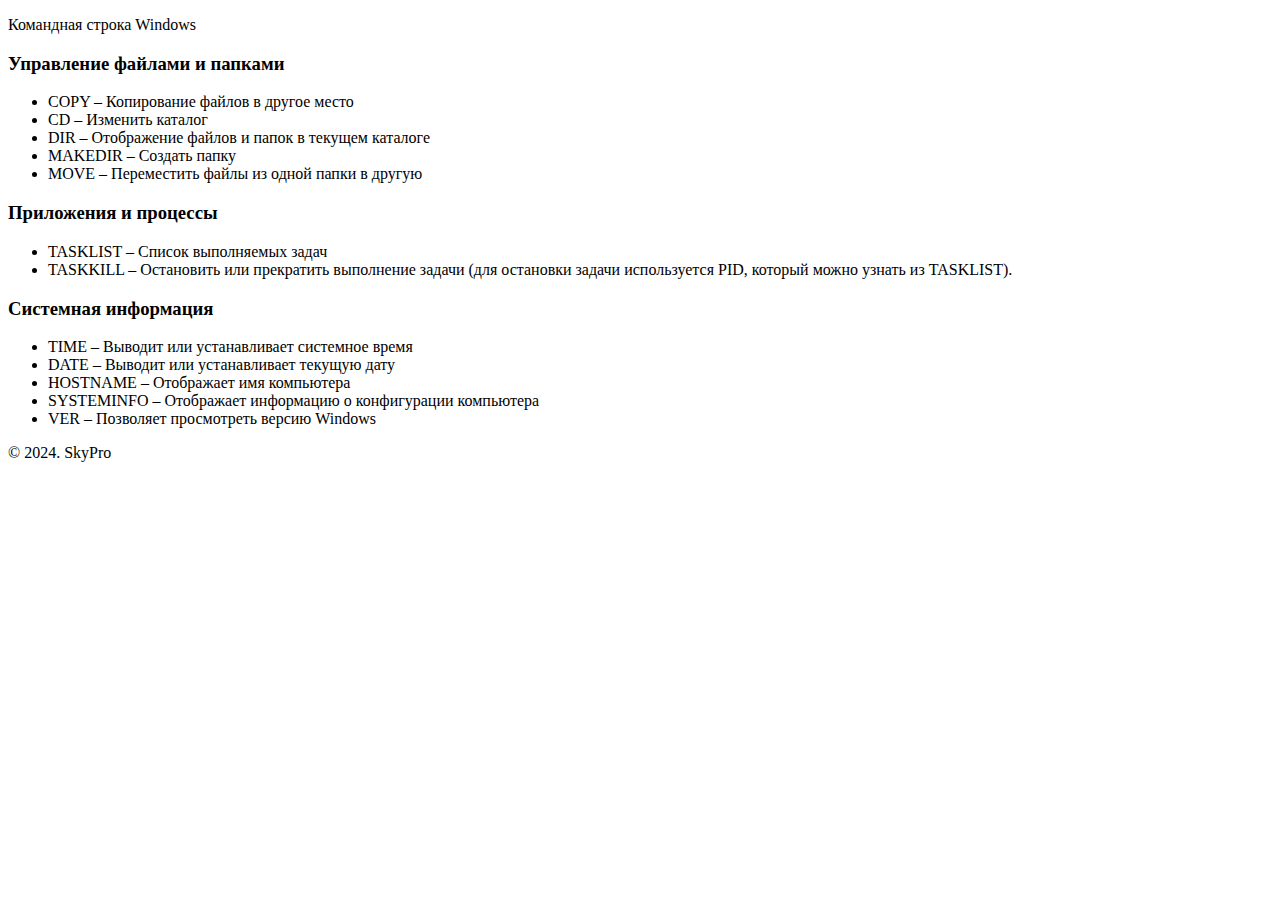
==== html/cmd.html @ 835efaec "Update cmd.html" ====
<!DOCTYPE html>
<html>
   <head>
      <title>Portal for QA</title>
      <link rel="stylesheet" type="text/css" href="../css/style.css">
      <link rel="stylesheet" type="text/css" href="../css/font-awesome.css">
      <link rel="shortcut icon" href="../img/fav.ico" type="image/x-icon">
      <link href="https://fonts.googleapis.com/css?family=Montserrat:700" rel="stylesheet">
      <meta charset="utf-8">
      <meta name="viewport" content="width=device-width, initial-scale=1">
   </head>
   <body>
      <!--Card-->
      <div class="card animated fadeIn">
         <p class="subtitle">Командная строка Windows</p>
         <h3 id="rt-0"> Управление файлами и папками</h3>
         <ul>
            <li>COPY – Копирование файлов в другое место</li>
            <li>CD – Изменить каталог</li>
            <li>DIR – Отображение файлов и папок в текущем каталоге</li>
            <li>MAKEDIR – Создать папку</li>
            <li>MOVE – Переместить файлы из одной папки в другую</li>
         </ul>
         <h3 id="rt-1">Приложения и процессы</h3>
         <ul>
            <li>TASKLIST – Список выполняемых задач</li>
            <li>TASKKILL – Остановить или прекратить выполнение задачи (для остановки задачи используется PID, который можно узнать из TASKLIST).</li>
         </ul>
         <h3 id="rt-3">Системная информация</h3>
         <ul>
            <li>TIME – Выводит или устанавливает системное время</li>
            <li>DATE – Выводит или устанавливает текущую дату</li>
            <li>HOSTNAME – Отображает имя компьютера</li>
            <li>SYSTEMINFO – Отображает информацию о конфигурации компьютера</li>
            <li>VER – Позволяет просмотреть версию Windows</li>
         </ul>
      </div>
      <!--footer-->
      <footer class="animated fadeIn">
         &copy; 2024. SkyPro
      </footer>
   </body>
</html>
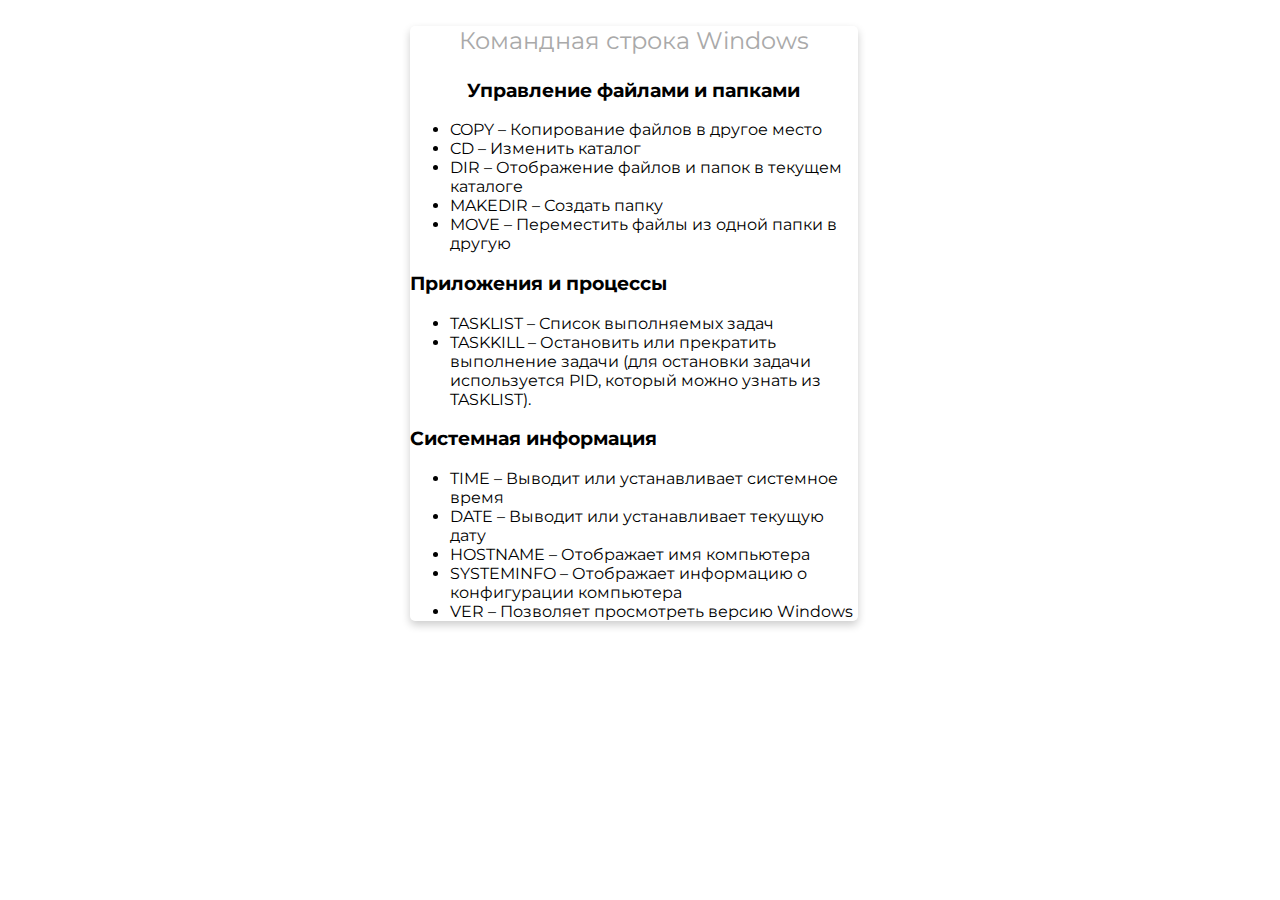
==== commit 863cf44e: "Update cmd.html" ====
--- a/html/cmd.html
+++ b/html/cmd.html
@@ -12,8 +12,8 @@
    <body>
       <!--Card-->
       <div class="card animated fadeIn">
-         <p class="subtitle">Командная строка Windows</p>
-         <h3 id="rt-0"> Управление файлами и папками</h3>
+         <p class="subtitle"align="center">Командная строка Windows</p>
+         <h3 id="rt-0"align="center"> Управление файлами и папками</h3>
          <ul>
             <li>COPY – Копирование файлов в другое место</li>
             <li>CD – Изменить каталог</li>
--- a/css/style.css
+++ b/css/style.css
@@ -0,0 +1,301 @@
+* {
+	font-family: 'Montserrat', sans-serif;
+}
+
+body {
+	width: 100%;
+	margin: 0px;
+	background-image: url(../ico/bng.jpg);
+	background-repeat: repeat-y no-repeat;
+	background-size: cover;
+	background-position: center;
+	background-attachment: fixed;
+}
+
+.icons>a {
+	text-decoration: none;
+	color: darkgray;
+}
+
+.location>a {
+	text-decoration: none;
+	color: white;
+}
+
+.location:hover {
+	box-shadow: 0 8px 16px 0 rgba(0, 0, 0, 0.2);
+}
+
+
+/*---------- Responsive Grid ---------------*/
+
+@media screen and (min-width: 1001px) {
+	.card {
+		margin-left: 32%;
+		margin-top: 2%;
+		padding: 0px;
+		background-color: white;
+		box-shadow: 0 4px 8px 0 rgba(0, 0, 0, 0.2);
+		transition: 0.3s;
+		width: 35%;
+		border-radius: 5px;
+	}
+	.card:hover {
+		box-shadow: 0 8px 16px 0 rgba(0, 0, 0, 1);
+	}
+	img {
+		border: 20px solid white;
+		border-radius: 50%;
+		margin-top: 8%;
+		margin-bottom: -15% !important;
+		width: 30%;
+	}
+	.name {
+		text-align: center;
+		font-size: 2.8em;
+		color: gainsboro;
+		margin-top: 15%;
+		margin-bottom: auto;
+		text-transform: capitalize;
+	}
+	hr {
+		width: 93%;
+		height: 2px;
+		background-color: gainsboro;
+		border: 0px;
+	}
+	.subtitle {
+		text-align: center;
+		font-size: 1.5em;
+		color: darkgray;
+	}
+	.icons {
+		font-size: 18px;
+		text-align: center;
+		margin-right: 0px;
+		margin-left: 0px;
+		color: darkgray;
+		margin-bottom: 40px;
+	}
+	.location {
+		text-align: center;
+		color: white;
+		font-size: 1.5em;
+		display: inline-block;
+		background-color: rgba(175,133,255,1);
+		padding: 10px;
+		margin-left: 7%;
+		margin-right: 7%;
+		border-radius: 8px;
+	}
+}
+
+@media (min-width: 100px) and (max-width: 728px) and (orientation:portrait) {
+	body {
+		width: 100%;
+		margin: 0px;
+		background: url(../img/bg.jpg) fixed no;
+		overflow-x: hidden;
+	}
+	hr {
+		width: 93%;
+		height: 2px;
+		background-color: gainsboro;
+		border: 0px;
+	}
+	.card {
+		margin-top: 10%;
+		margin-left: 2%;
+		margin-right: 0px;
+		background-color: white;
+		box-shadow: 0 4px 8px 0 rgba(0, 0, 0, 0.2);
+		transition: 0.3s;
+		width: 95%;
+		border-radius: 5px;
+	}
+	.card:hover {
+		box-shadow: 0 8px 16px 0 rgba(0, 0, 0, 1);
+	}
+	img {
+		border: 15px solid white;
+		margin-bottom: -20% !important;
+		border-radius: 50%;
+		width: 33%;
+	}
+	.name {
+		padding-right: 4px;
+		padding-left: 4px;
+		text-align: center;
+		font-size: 2.5em;
+		color: gainsboro;
+		margin-top: 16%;
+		margin-bottom: auto;
+		text-transform: capitalize;
+	}
+	.subtitle {
+		text-align: center;
+		font-size: 1.2em;
+		color: darkgray;
+	}
+	.icons {
+		font-size: 11px;
+		text-align: center;
+		margin-right: 0px;
+		margin-left: 0px;
+		color: darkgray;
+		margin-bottom: 40px;
+	}
+	.location {
+		text-align: center;
+		color: white;
+		font-size: 0.8em;
+		display: inline-block;
+		background-color: rgba(175,133,255,1);
+		padding: 10px;
+		margin-left: 7%;
+		margin-right: 7%;
+		border-radius: 8px;
+	}
+}
+
+@media (min-width: 100px) and (max-width: 728px) and (orientation:landscape) {
+	body {
+		width: 100%;
+		margin: 0px;
+		background: url(../img/bg.jpg) fixed no;
+		overflow-x: hidden;
+	}
+	hr {
+		width: 93%;
+		height: 2px;
+		background-color: gainsboro;
+		border: 0px;
+	}
+	.card {
+		margin-top: 6%;
+		margin-left: 9%;
+		margin-right: 0px;
+		background-color: white;
+		box-shadow: 0 4px 8px 0 rgba(0, 0, 0, 0.2);
+		transition: 0.3s;
+		width: 80%;
+		border-radius: 5px;
+	}
+	.card:hover {
+		box-shadow: 0 8px 16px 0 rgba(0, 0, 0, 1);
+	}
+	img {
+		border: 15px solid white;
+		margin-bottom: -15% !important;
+		border-radius: 50%;
+		width: 25%;
+	}
+	.name {
+		padding-right: 4px;
+		padding-left: 4px;
+		text-align: center;
+		font-size: 2.8em;
+		color: gainsboro;
+		margin-top: 16%;
+		margin-bottom: auto;
+		text-transform: capitalize;
+	}
+	.subtitle {
+		text-align: center;
+		font-size: 1.9em;
+		color: darkgray;
+	}
+	.icons {
+		font-size: 18px;
+		text-align: center;
+		margin-right: 0px;
+		margin-left: 0px;
+		color: darkgray;
+		margin-bottom: 40px;
+	}
+	.location {
+		text-align: center;
+		color: white;
+		font-size: 1.5em;
+		display: inline-block;
+		background-color: rgba(175,133,255,1);
+		padding: 10px;
+		margin-left: 7%;
+		margin-right: 7%;
+		border-radius: 8px;
+	}
+}
+
+@media only screen and (min-width: 728px) and (max-width: 1000px) {
+	body {
+		width: 100%;
+		margin: 0px;
+		background: url(../img/bg.jpg) fixed no;
+		overflow-x: hidden;
+	}
+	hr {
+		width: 93%;
+		height: 2px;
+		background-color: gainsboro;
+		border: 0px;
+	}
+	.card {
+		margin-top: 4%;
+		margin-left: 13%;
+		align-content: center;
+		background-color: white;
+		box-shadow: 0 4px 8px 0 rgba(0, 0, 0, 0.2);
+		transition: 0.3s;
+		width: 75%;
+		border-radius: 5px;
+	}
+	.card:hover {
+		box-shadow: 0 8px 16px 0 rgba(0, 0, 0, 1);
+	}
+	img {
+		border: 15px solid white;
+		margin-bottom: -18% !important;
+		border-radius: 50%;
+		width: 30%;
+	}
+	.name {
+		text-align: center;
+		font-size: 2.5em;
+		color: gainsboro;
+		margin-top: 16%;
+		margin-bottom: auto;
+		text-transform: capitalize;
+	}
+	.subtitle {
+		text-align: center;
+		font-size: 2em;
+		color: darkgray;
+	}
+	.icons {
+		font-size: 15px;
+		text-align: center;
+		margin-right: 0px;
+		margin-left: 0px;
+		color: darkgray;
+		margin-bottom: 40px;
+	}
+	.location {
+		text-align: center;
+		color: white;
+		font-size: 1.8em;
+		display: inline-block;
+		background-color: rgba(175,133,255,1);
+		padding: 10px;
+		margin-left: 7%;
+		margin-right: 7%;
+		border-radius: 8px;
+	}
+}
+
+
+/*---------- Responsive Grid Ends ---------------*/
+footer {
+	text-align: center;
+	color: white;
+	font-size: 1.2em
+}
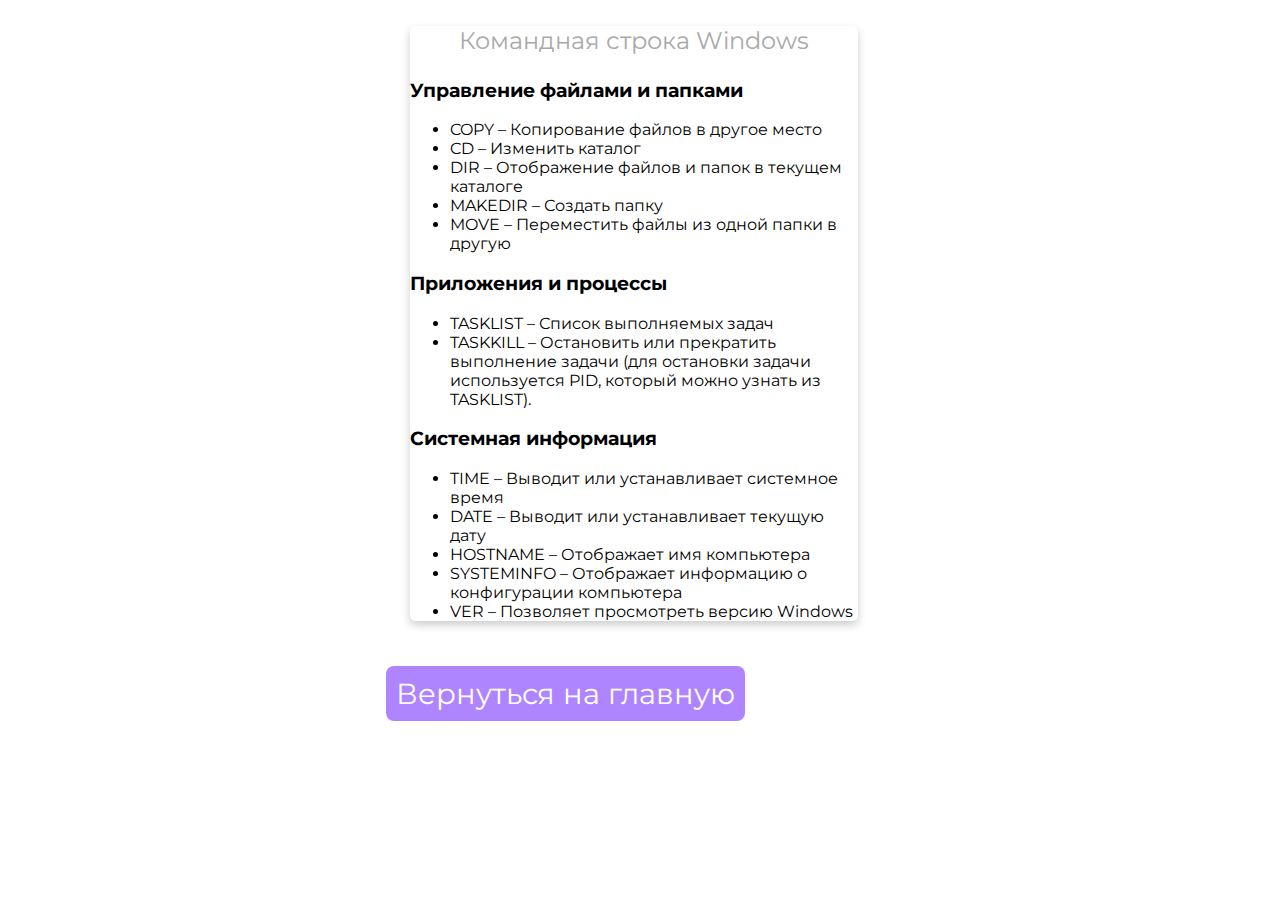
==== commit 62fcfae2: "Update cmd.html" ====
--- a/html/cmd.html
+++ b/html/cmd.html
@@ -13,7 +13,7 @@
       <!--Card-->
       <div class="card animated fadeIn">
          <p class="subtitle"align="center">Командная строка Windows</p>
-         <h3 id="rt-0"align="center"> Управление файлами и папками</h3>
+         <h3 id="rt-0"> Управление файлами и папками</h3>
          <ul>
             <li>COPY – Копирование файлов в другое место</li>
             <li>CD – Изменить каталог</li>
@@ -37,6 +37,8 @@
       </div>
       <!--footer-->
       <footer class="animated fadeIn">
+         <p class="location" align="center">
+            <a href="index.html">Вернуться на главную</a></p>
          &copy; 2024. SkyPro
       </footer>
    </body>
